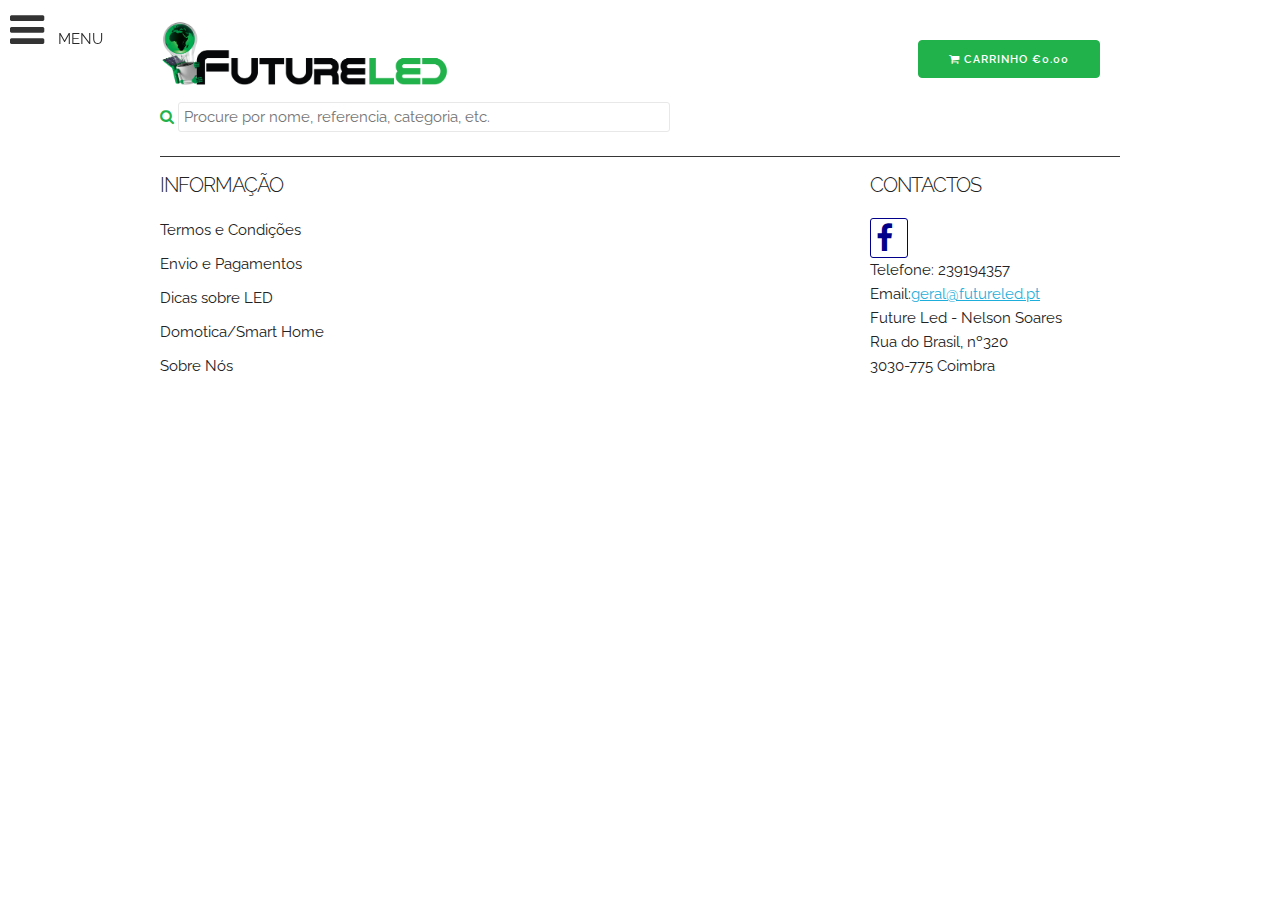
==== index.html @ 4a46cd56 "." ====
<!DOCTYPE html>
<html lang="en">
<head>

    <!-- Basic Page Needs
    –––––––––––––––––––––––––––––––––––––––––––––––––– -->
    <meta charset="utf-8">
    <title>simpleStore</title>
    <meta name="description" content="A clean, responsive storefront boilerplate with no database or backend">
    <meta name="author" content="">

    <!-- Mobile Specific Metas
    –––––––––––––––––––––––––––––––––––––––––––––––––– -->
    <meta name="viewport" content="width=device-width, initial-scale=1">

    <!-- FONT
    –––––––––––––––––––––––––––––––––––––––––––––––––– -->
    <link href="//fonts.googleapis.com/css?family=Raleway:400,300,600" rel="stylesheet" type="text/css">
	<link href="https://maxcdn.bootstrapcdn.com/font-awesome/4.4.0/css/font-awesome.min.css" rel="stylesheet">

    <!-- CSS
    –––––––––––––––––––––––––––––––––––––––––––––––––– -->
    <link rel="stylesheet" href="css/imports.min.css">
    <link rel="stylesheet" href="css/simpleStore.min.css">
    <link rel="stylesheet" href="css/style.css">

    <!-- Favicon
    –––––––––––––––––––––––––––––––––––––––––––––––––– -->
    <link rel="icon" type="image/png" href="images/favicon.png">
    <link href="https://fonts.googleapis.com/css?family=Raleway" rel="stylesheet"> 
</head>
<body>
    <div id="menu_but" class="menu-button">
        <span class="fa fa-bars"></span> MENU
    </div>
    <ul id="main_menu" class="main-menu">
  
    </ul>
    <!-- Primary Page Layout
    –––––––––––––––––––––––––––––––––––––––––––––––––– -->
    <div class="container simpleStore">
        <a class="brand" href="#"></a>
        <div class="row">
            <!--a class="logo" href="#"><span style="color:black">Future</span><span style="color:green;font-weight:bold">LED</span></a-->
            <a class="cart-but button button-primary u-pull-right simpleStore_viewCart">
                <i class="fa fa-shopping-cart"></i> Carrinho <span class="simpleCart_total"></span>
            </a>
        </div>
        <div class="searchbar row">
            <a class="search-but fa fa-search"></a><input id="search_input" placeholder="Procure por nome, referencia, categoria, etc."/>
        </div>
        <div id="no-result" class="no-result row">
            Não existem produtos correspondentes a pesquisa
        </div>
        <div class="transfer-checkout-container">
            <div id="transfer-checkout">
                <a href="#" class="close view_close">&times;</a>
         
            <label for="fullname" >Primeiro e último nome</label>
            <input type="text" id="fullname" name="fullname"/><br/>
            <label for="email" >Email</label>
            <input type="email" id="email" name="email"/><br/>
            <label for="phone" >Telefone</label>
            <input type="text" id="phone" name="phone"/><br/>
            <input type="checkbox" id="send_portes"/> <span>Receber em casa (5.00€)</span>
            <label for="nif" >Nif</label>
            <input type="text" id="nif" name="nif"/>
            <label for="nif" >Morada</label>
            <textarea id="morada" name="morada"/></textarea>

            
            <h2>Transferencia Bancaria</h2>
           <span>Para pagar por transferencia, por favor, efectua a mesma no valor de <b class="transfer-amount">0.00</b>€ Para IBAN PT50 00350185 0069 7720 7200 4 e clique "Concluir"</span><br/>
            <div class="row"><a href="javascript:;" id="finish_transf" class="button button-primary u-pull-right">Concluir <i class="fa fa-arrow-right"></i></a></div>
           
           
                        
        </div>
        </div>
        
        <div class="simpleStore_container"></div>
        <div class="simpleStore_cart_container"></div>
            <div class="footer row">
                <div class="footer-options">
                    <h3>INFORMAÇÃO</h3>
                    <ul>
                        <li>Termos e Condições</li>
                        <li>Envio e Pagamentos</li>
                        <li>Dicas sobre LED</li>
                        <li>Domotica/Smart Home</li>
                        <li>Sobre Nós</li>
                    </ul>
                </div>
                <div class="footer-contacts">
                    <h3>CONTACTOS</h3>
                    <a href="http://facebook.com/FutureLedPortugal" target="_blank" class="fa fa-facebook"></a><br/>
Telefone: 239194357<br/>
Email:<a href="mailto:geral@futureled.pt">geral@futureled.pt</a><br/>
Future Led - Nelson Soares<br/>
Rua do Brasil, nº320<br/>
3030-775 Coimbra<br/>
                </div>
    
</div>
    </div>

    <!-- Templates
    –––––––––––––––––––––––––––––––––––––––––––––––––– -->

    <!-- Products View -->
    <script id="products-template" type="x-template">
        <div class="column">
            <div class="simpleCart_shelfItem">
                <img src="" class="item_thumb"/>
                <div class="row">
                    <h5 class="item_name"></h5>
                    <div class="simpleStore_getDetail_container">
                        <span class="item_price"></span>€
                    </div>
                    <div class="simpleStore_getDetail_container">
                        <a class="button u-pull-right simpleStore_getDetail">Detalhes</a>
                        <a class="item_add button button-primary u-pull-right" href="javascript:;"><b class=" fa fa-shopping-cart"></b></a>
                    </div>
                    
                </div>
            </div>
        </div>
    </script>

    <!-- Product Detail View -->
    <script id="product-detail-template" type="x-template">
        <div class="simpleCart_shelfItem simpleStore_detailView">
            <a href="#" class="close view_close">&times;</a>

            <div class="row">
                <div class="four columns">
                    <img src="" class="item_thumb"/>
                </div>
                <div class="eight columns">
                    <h5 class="item_name"></h5>

                    <p class="item_description"></p>
                    <span class="item_price"></span>

                    <div class="qty">
                        <label>QTY</label>
                        <input type="number" value="1" min="1" step="1" class="item_Quantity">
                    </div>
                    <div class="simpleStore_options"></div>
                    <a class="item_add button u-pull-right" href="javascript:;">Adicionar ao Carrinho</a>
                </div>
            </div>
        </div>
    </script>

    <!-- Cart View -->
    <script id="cart-template" type="x-template">
        <div class="simpleStore_cart">
            <h2>Cart</h2>
            <a href="#" class="close">&times;</a>

            <div class="row">
                <div class="eight columns">
                    <div class="simpleCart_items"></div>
                    <a href="javascript:;" class="simpleCart_empty u-pull-left">Esvaziar o Carrinho <i class="fa fa-trash-o"></i></a>
                </div>
                <div class="four columns">
                    <div class="cart_info">
                        <div class="cart_info_item cart_itemcount">Itens:
                            <div class="simpleCart_quantity"></div>
                        </div>
                        <div class="cart_info_item cart_total"><b>Total:
                            <div class="simpleCart_grandTotal"></div>
                        </b></div>
                       
                        <a href="#checkout" class="choose_checkout button button-primary u-pull-right">Concluir <i class="fa fa-arrow-right"></i></a>
                    </div>
                </div>
            </div>
        </div>
    </script>

    <!-- Error View -->
    <script id="error-template" type="x-template">
        <div class="error">
            <b>Sorry, something went wrong :(</b>
			<p class="error_text"></p>
			<a href="#" class="close alert_close">&times;</a>
        </div>
    </script>
    

<!-- End Document
–––––––––––––––––––––––––––––––––––––––––––––––––– -->
</body>

<!-- Scripts
–––––––––––––––––––––––––––––––––––––––––––––––––– -->
<script
			  src="https://code.jquery.com/jquery-2.1.4.min.js"
			  integrity="sha256-8WqyJLuWKRBVhxXIL1jBDD7SDxU936oZkCnxQbWwJVw="
			  crossorigin="anonymous"></script>
<script src="js/simpleCart.js"></script>
<script src="js/simpleStore.js"></script>
<script src="js/gsheets.js"></script>
<script src="js/config.js"></script>
<script src="js/script.js"></script>

</html>
---- css/imports.min.css ----
/*! normalize.css v3.0.2 | MIT License | git.io/normalize */
html{font-family:sans-serif;-ms-text-size-adjust:100%;-webkit-text-size-adjust:100%}body{margin:0}article,aside,details,figcaption,figure,footer,header,hgroup,main,menu,nav,section,summary{display:block}audio,canvas,progress,video{display:inline-block;vertical-align:baseline}audio:not([controls]){display:none;height:0}[hidden],template{display:none}a{background-color:transparent}a:active,a:hover{outline:0}abbr[title]{border-bottom:1px dotted}b,strong{font-weight:700}dfn{font-style:italic}h1{font-size:2em;margin:.67em 0}mark{background:#ff0;color:#000}small{font-size:80%}sub,sup{font-size:75%;line-height:0;position:relative;vertical-align:baseline}sup{top:-.5em}sub{bottom:-.25em}img{border:0}svg:not(:root){overflow:hidden}figure{margin:1em 40px}hr{-moz-box-sizing:content-box;box-sizing:content-box;height:0}pre{overflow:auto}code,kbd,pre,samp{font-family:monospace,monospace;font-size:1em}button,input,optgroup,select,textarea{color:inherit;font:inherit;margin:0}button{overflow:visible}button,select{text-transform:none}button,html input[type=button],input[type=reset],input[type=submit]{-webkit-appearance:button;cursor:pointer}button[disabled],html input[disabled]{cursor:default}button::-moz-focus-inner,input::-moz-focus-inner{border:0;padding:0}input{line-height:normal}input[type=checkbox],input[type=radio]{box-sizing:border-box;padding:0}input[type=number]::-webkit-inner-spin-button,input[type=number]::-webkit-outer-spin-button{height:auto}input[type=search]{-webkit-appearance:textfield;-moz-box-sizing:content-box;-webkit-box-sizing:content-box;box-sizing:content-box}input[type=search]::-webkit-search-cancel-button,input[type=search]::-webkit-search-decoration{-webkit-appearance:none}fieldset{border:1px solid silver;margin:0 2px;padding:.35em .625em .75em}legend{border:0;padding:0}textarea{overflow:auto}optgroup{font-weight:700}table{border-collapse:collapse;border-spacing:0}td,th{padding:0}
/* Skeleton | Copyright 2014 Dave Gamache | (http://getskeleton.com) | MIT license | Version 2.0.4 */
.container{position:relative;width:100%;max-width:960px;margin:0 auto;padding:0 20px;box-sizing:border-box}.column,.columns{width:100%;float:left;box-sizing:border-box}@media (min-width:400px){.container{width:85%;padding:0}}@media (min-width:550px){.container{width:80%}.column,.columns{margin-left:4%}.column:first-child,.columns:first-child{margin-left:0}.one.column,.one.columns{width:4.66666666667%}.two.columns{width:13.3333333333%}.three.columns{width:22%}.four.columns{width:30.6666666667%}.five.columns{width:39.3333333333%}.six.columns{width:48%}.seven.columns{width:56.6666666667%}.eight.columns{width:65.3333333333%}.nine.columns{width:74%}.ten.columns{width:82.6666666667%}.eleven.columns{width:91.3333333333%}.twelve.columns{width:100%;margin-left:0}.one-third.column{width:30.6666666667%}.two-thirds.column{width:65.3333333333%}.one-half.column{width:48%}.offset-by-one.column,.offset-by-one.columns{margin-left:8.66666666667%}.offset-by-two.column,.offset-by-two.columns{margin-left:17.3333333333%}.offset-by-three.column,.offset-by-three.columns{margin-left:26%}.offset-by-four.column,.offset-by-four.columns{margin-left:34.6666666667%}.offset-by-five.column,.offset-by-five.columns{margin-left:43.3333333333%}.offset-by-six.column,.offset-by-six.columns{margin-left:52%}.offset-by-seven.column,.offset-by-seven.columns{margin-left:60.6666666667%}.offset-by-eight.column,.offset-by-eight.columns{margin-left:69.3333333333%}.offset-by-nine.column,.offset-by-nine.columns{margin-left:78%}.offset-by-ten.column,.offset-by-ten.columns{margin-left:86.6666666667%}.offset-by-eleven.column,.offset-by-eleven.columns{margin-left:95.3333333333%}.offset-by-one-third.column,.offset-by-one-third.columns{margin-left:34.6666666667%}.offset-by-two-thirds.column,.offset-by-two-thirds.columns{margin-left:69.3333333333%}.offset-by-one-half.column,.offset-by-one-half.columns{margin-left:52%}}html{font-size:62.5%}body{font-size:1.5em;line-height:1.6;font-weight:400;font-family:Raleway,HelveticaNeue,"Helvetica Neue",Helvetica,Arial,sans-serif;color:#222}h1,h2,h3,h4,h5,h6{margin-top:0;margin-bottom:2rem;font-weight:300}h1{font-size:4rem;line-height:1.2;letter-spacing:-.1rem}h2{font-size:3.6rem;line-height:1.25;letter-spacing:-.1rem}h3{font-size:3rem;line-height:1.3;letter-spacing:-.1rem}h4{font-size:2.4rem;line-height:1.35;letter-spacing:-.08rem}h5{font-size:1.8rem;line-height:1.5;letter-spacing:-.05rem}h6{font-size:1.5rem;line-height:1.6;letter-spacing:0}@media (min-width:550px){h1{font-size:5rem}h2{font-size:4.2rem}h3{font-size:3.6rem}h4{font-size:3rem}h5{font-size:2.4rem}h6{font-size:1.5rem}}p{margin-top:0}a{color:#1EAEDB}a:hover{color:#0FA0CE}.button,button,input[type=submit],input[type=reset],input[type=button]{display:inline-block;height:38px;padding:0 30px;color:#555;text-align:center;font-size:11px;font-weight:600;line-height:38px;letter-spacing:.1rem;text-transform:uppercase;text-decoration:none;white-space:nowrap;background-color:transparent;border-radius:4px;border:1px solid #bbb;cursor:pointer;box-sizing:border-box}.button:focus,.button:hover,button:focus,button:hover,input[type=submit]:focus,input[type=submit]:hover,input[type=reset]:focus,input[type=reset]:hover,input[type=button]:focus,input[type=button]:hover{color:#333;border-color:#888;outline:0}.button.button-primary,button.button-primary,input[type=submit].button-primary,input[type=reset].button-primary,input[type=button].button-primary{color:#FFF;background-color:#33C3F0;border-color:#33C3F0}.button.button-primary:focus,.button.button-primary:hover,button.button-primary:focus,button.button-primary:hover,input[type=submit].button-primary:focus,input[type=submit].button-primary:hover,input[type=reset].button-primary:focus,input[type=reset].button-primary:hover,input[type=button].button-primary:focus,input[type=button].button-primary:hover{color:#FFF;background-color:#1EAEDB;border-color:#1EAEDB}input[type=tel],input[type=url],input[type=password],input[type=email],input[type=number],input[type=search],input[type=text],select,textarea{height:38px;padding:6px 10px;background-color:#fff;border:1px solid #D1D1D1;border-radius:4px;box-shadow:none;box-sizing:border-box}input[type=tel],input[type=url],input[type=password],input[type=email],input[type=number],input[type=search],input[type=text],textarea{-webkit-appearance:none;-moz-appearance:none;appearance:none}textarea{min-height:65px;padding-top:6px;padding-bottom:6px}input[type=tel]:focus,input[type=url]:focus,input[type=password]:focus,input[type=email]:focus,input[type=number]:focus,input[type=search]:focus,input[type=text]:focus,select:focus,textarea:focus{border:1px solid #33C3F0;outline:0}label,legend{display:block;margin-bottom:.5rem;font-weight:600}fieldset{padding:0;border-width:0}input[type=checkbox],input[type=radio]{display:inline}label>.label-body{display:inline-block;margin-left:.5rem;font-weight:400}ul{list-style:circle inside}ol{list-style:decimal inside}ol,ul{padding-left:0;margin-top:0}ol ol,ol ul,ul ol,ul ul{margin:1.5rem 0 1.5rem 3rem;font-size:90%}li{margin-bottom:1rem}code{padding:.2rem .5rem;margin:0 .2rem;font-size:90%;white-space:nowrap;background:#F1F1F1;border:1px solid #E1E1E1;border-radius:4px}pre>code{display:block;padding:1rem 1.5rem;white-space:pre}td,th{padding:12px 15px;text-align:left;border-bottom:1px solid #E1E1E1}td:first-child,th:first-child{padding-left:0}td:last-child,th:last-child{padding-right:0}.button,button{margin-bottom:1rem}fieldset,input,select,textarea{margin-bottom:1.5rem}blockquote,dl,figure,form,ol,p,pre,table,ul{margin-bottom:2.5rem}.u-full-width{width:100%;box-sizing:border-box}.u-max-full-width{max-width:100%;box-sizing:border-box}.u-pull-right{float:right}.u-pull-left{float:left}hr{margin-top:3rem;margin-bottom:3.5rem;border-width:0;border-top:1px solid #E1E1E1}.container:after,.row:after,.u-cf{content:"";display:table;clear:both}
---- css/simpleStore.min.css ----
/* simplestore | Copyright 2015 Chris Diana (https://github.com/cdmedia/simplestore) | MIT license | v1.5 */
.brand,select{display:block;float:left}.brand,a.hover,a.simpleCart_empty{text-decoration:none}select{margin-right:10px}.simpleStore{margin-top:20px}.brand{color:#000}.brand:hover{color:#777}.brand img{max-height:50px}.simpleCart_shelfItem{border:1px solid #EFEFEF;padding:25px 18px 10px;margin:15px 0}.headerRow,.itemRow{border-bottom:1px solid #E1E1E1}.simpleCart_items{display:table;border-collapse:collapse;width:100%;min-height:20px;margin-bottom:50px}.simpleCart_items div:first-child{width:100%}.simpleCart_decrement,.simpleCart_increment{font-size:18px;line-height:5px;text-decoration:none}.cart_total,.item_price{font-size:20px}.simpleCart_shelfItem label{display:block;float:left;line-height:40px;margin-right:10px}.detail_thumb,.item_thumb{height:150px;display:block;margin:0 auto;padding-bottom:10px}.item_Quantity{display:inline-block;width:50px}.item_price{font-weight:700;line-height:22px}.item_description{margin-top:1rem;margin-bottom:1.5rem}.headerRow{display:table-row;font-weight:700}.headerRow div{display:table-cell;padding:10px}.itemRow.odd{background:#FAFAFA}.itemRow{display:table-row}.itemRow:last-child{border-bottom:0 solid #fff}.itemRow div{display:table-cell;padding:10px}.itemRow .item-quantity{text-align:center}.cart_info{position:absolute;bottom:0;right:0;margin:22px;text-align:right}.simpleStore_cart,.simpleStore_detailView{position:relative;border:1px solid #EFEFEF}.cart_info div{display:inline}.cart_info_item{display:block!important}.simpleStore_getDetail_container{display:block;float:left;width:50%;padding:5px 0}.simpleStore_detailView{margin:15px 0}.simpleStore_detailView.simpleCart_shelfItem{padding:26px 18px 8px}.simpleStore_detailView .item_add{margin:0}.simpleStore_detailView .item_name{margin-bottom:1rem}.simpleStore_detailView .item_price{display:block;margin-bottom:1.5rem}.hidden,.simpleStore_cart_container{display:none}.simpleStore_cart{padding:22px;min-height:230px;margin:15px 0}a.simpleCart_empty{color:#CDCDCD;text-transform:uppercase;font-size:14px}a.simpleCart_empty:hover{color:#777}.simpleCart_checkout{margin:12px 0 0}.loader{display:inline-block;font-size:60px;line-height:50px;color:#ddd;margin:120px auto;width:100%;height:50px;text-align:center;vertical-align:bottom}a.back,a.close{position:absolute;margin:0;line-height:0;padding:0;text-decoration:none}a.back{top:10px;left:18px;font-size:34px;color:#CDCDCD}a.back:hover{color:#777}a.close{top:18px;right:14px;font-size:32px;color:#CDCDCD;font-family:Garamond,"Apple Garamond"}a.close:hover{color:#777}.chevron::before{border-style:solid;border-width:.1em .1em 0 0;content:'';display:inline-block;height:.45em;position:relative;top:.15em;vertical-align:top;width:.45em;left:.25em;transform:rotate(-135deg)}.error{background:#FFE5E5;padding:15px;border-radius:5px;position:relative;margin-bottom:10px}p.error_text{margin-bottom:0}@media (max-width:920px){.simpleStore_getDetail_container{width:100%}.simpleCart_shelfItem{position:relative}.simpleCart_shelfItem .item_name{font-size:1.8rem}.simpleStore_getDetail{position:inherit;display:block;width:100%;margin:0}}@media (max-width:620px){.simpleStore_detailView .item_thumb{margin-bottom:10px;display:block;width:100%;height:auto}.simpleStore_detailView .item_add{position:inherit;display:block;width:100%}.cart_info{position:inherit;margin:0;padding-top:15px;text-align:left;border-top:1px solid #E1E1E1}.simpleCart_checkout{width:100%}.simpleCart_items{font-size:12px}.item-decrement,.item-increment,.item-total{display:none!important}}
---- css/style.css ----
.brand img {
    max-height: 71px;
}
.cart-but{
    margin:20px;
}
.menu-button{
    position:fixed;
    left:0;
    top:0;
    z-index:99;
    color: #282828;
}
.menu-button span{
    font-size:40px;
    padding:10px;
    cursor: pointer;
}
.menu-button span:hover{
    color:#333333;
}
.menu-button.opened, .menu-button.opened span{
    color:white;
}
.main-menu{
    background: #282828;
    padding-top:60px;
    font-weight: bold;
    position: fixed;
    z-index:98;
    width:174px;
    height:100vh;
    overflow-y:auto;
    top:0;
    left:-174px;
    transition: left 0.2s ease-in;
    color:white;
}
.main-menu li{
    list-style-type: none;
    margin-bottom: 1px;
    background: #333333;
    padding:6px;
    cursor:pointer;
}
.main-menu.opened{
    left:0;
}
@media (min-width: 1306px){
    .main-menu{
        left:0;
    }
    .menu-button, .menu-button span, .menu-button span:hover{
        color:white;
    }
} 
#main_menu > li > ul, #main_menu > li > ul > li > ul{
    display: none;
    margin: 1.5rem 0 1.5rem 1rem;
}

#main_menu > li.opened > ul, #main_menu > li > ul > li.opened > ul{
    display:block;
}

.simpleCart_items {
    margin-bottom: 204px; 
}
.footer div.footer-contacts{
    width:250px;
    float:right;
}
.footer{
    border-top:1px solid #363636;
    margin-top:20px;
    padding-top:15px;
}
.footer div h3{
    font-size:20px;
    padding:0px 0px;
}
.footer div.footer-options ul li{
    list-style-type: none;
}
.footer div.footer-options{
width:250px;
    float:left;
}

.footer div a.fa-facebook{
    text-decoration: none;
    color:darkblue;
    font-size:30px;
    display: inline-block;
    padding: 4px 14px 4px 5px;
    border-radius: 3px;
    border:1px solid darkblue;
}
.transfer-checkout-container{
    display:none;
}

.button.button-primary, button.button-primary, input.button-primary[type="submit"], input.button-primary[type="reset"], input.button-primary[type="button"] {

    color: #FFF;
    background-color: #22B24C;
    border-color: #22B24C;

}
.button.button-primary:hover, button.button-primary:hover, .button.button-primary:focus, input.button-primary[type="submit"]:hover, input.button-primary[type="reset"]:hover, input.button-primary[type="button"]:hover {

    color: #FFF;
    background-color: #03A94D;
    border-color: #03A94D;

}
.button.button-primary:focus{
    background-color: #22B24C;
}
.searchbar input{
    width: 50%;
padding: 5px;
margin: 4px;
border-radius: 3px;
border: 1px solid #e8e8e8;
transition: width 0.1S;
}
.searchbar input:focus{
    border-color: #03A94D;
    width:95%;
}
.search-but{
    color: #22B24C;
    cursor:pointer;
}
.search-but:hover{
    color: #03A94D;
}
.no-result{
    display:none;
    text-align: center;
    padding:20px;
}
.transfer-checkout-container > div{
        position: relative;
}
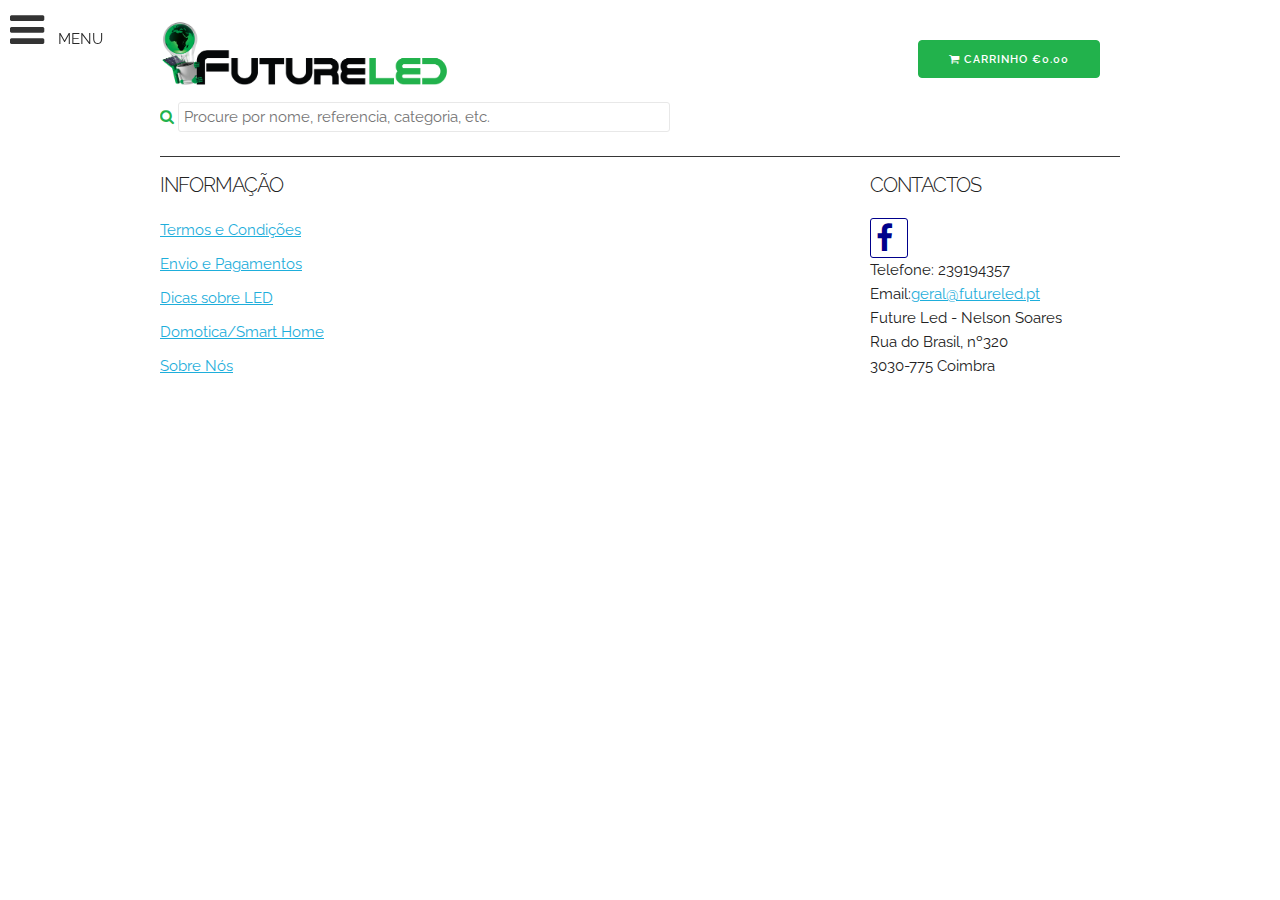
==== commit 81a121f8: "." ====
--- a/index.html
+++ b/index.html
@@ -84,11 +84,11 @@
                 <div class="footer-options">
                     <h3>INFORMAÇÃO</h3>
                     <ul>
-                        <li>Termos e Condições</li>
-                        <li>Envio e Pagamentos</li>
-                        <li>Dicas sobre LED</li>
-                        <li>Domotica/Smart Home</li>
-                        <li>Sobre Nós</li>
+                        <li><a href="in_dev.html" target="_blank">Termos e Condições</a></li>
+                        <li><a href="in_dev.html" target="_blank">Envio e Pagamentos</a></li>
+                        <li><a href="in_dev.html" target="_blank">Dicas sobre LED</a></li>
+                        <li><a href="in_dev.html" target="_blank">Domotica/Smart Home</a></li>
+                        <li><a href="in_dev.html" target="_blank">Sobre Nós</a></li>
                     </ul>
                 </div>
                 <div class="footer-contacts">
--- a/css/style.css
+++ b/css/style.css
@@ -46,6 +46,12 @@
 }
 .main-menu.opened{
     left:0;
+}
+.transfer-checkout-container input, transfer-checkout-container textarea{
+    width:50%;
+}
+.transfer-checkout-container input[type="checkbox"]{
+    width:40px;
 }
 @media (min-width: 1306px){
     .main-menu{
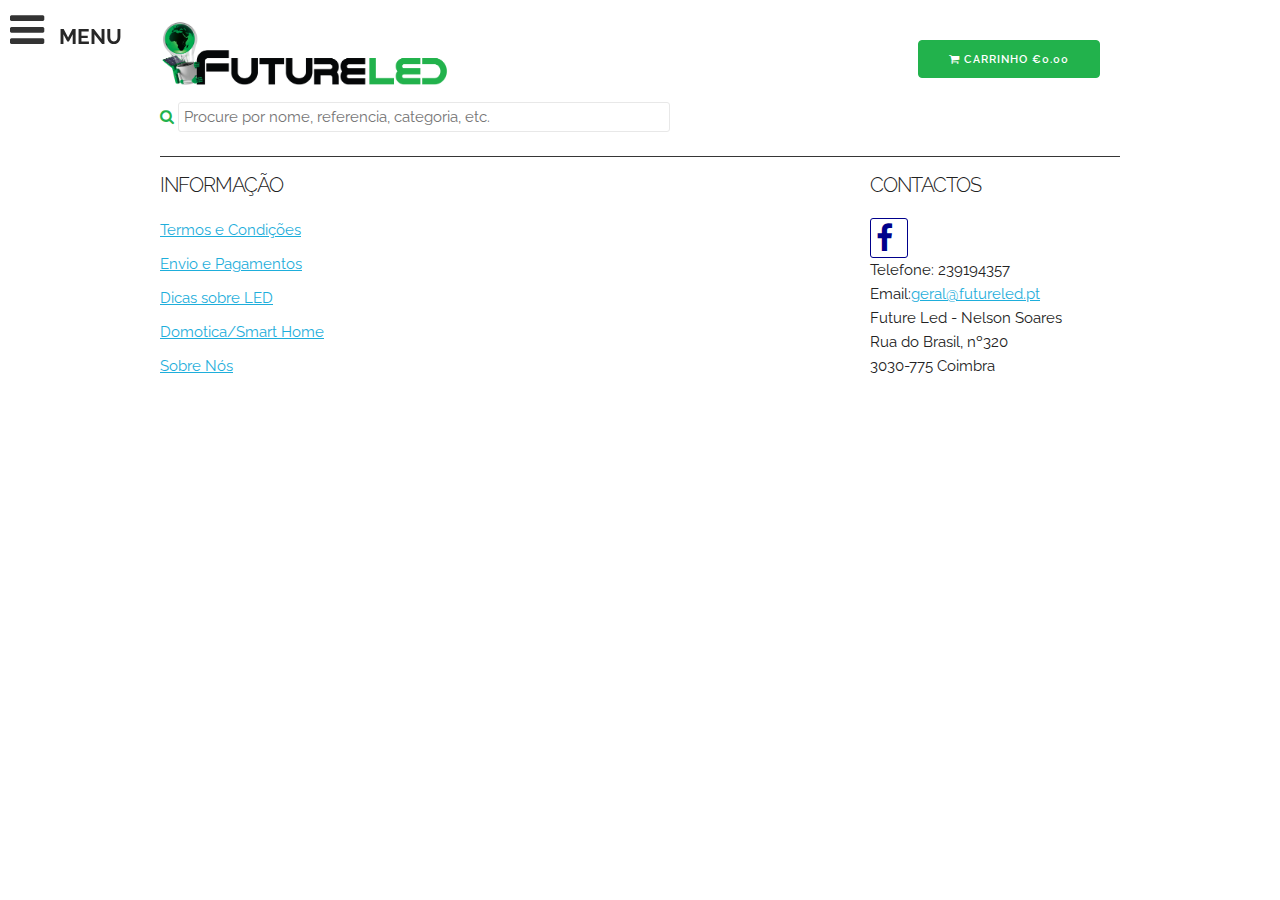
==== commit e121106d: "." ====
--- a/index.html
+++ b/index.html
@@ -39,7 +39,7 @@
     <!-- Primary Page Layout
     –––––––––––––––––––––––––––––––––––––––––––––––––– -->
     <div class="container simpleStore">
-        <a class="brand" href="#"></a>
+        <a class="brand" href="javascript: location.href= '';"></a>
         <div class="row">
             <!--a class="logo" href="#"><span style="color:black">Future</span><span style="color:green;font-weight:bold">LED</span></a-->
             <a class="cart-but button button-primary u-pull-right simpleStore_viewCart">
@@ -140,10 +140,10 @@
                     <h5 class="item_name"></h5>
 
                     <p class="item_description"></p>
-                    <span class="item_price"></span>
+                    <span class="item_price"></span>€
 
                     <div class="qty">
-                        <label>QTY</label>
+                        <label>Qtd</label>
                         <input type="number" value="1" min="1" step="1" class="item_Quantity">
                     </div>
                     <div class="simpleStore_options"></div>
@@ -156,7 +156,7 @@
     <!-- Cart View -->
     <script id="cart-template" type="x-template">
         <div class="simpleStore_cart">
-            <h2>Cart</h2>
+            <h2>Carrinho</h2>
             <a href="#" class="close">&times;</a>
 
             <div class="row">
--- a/css/style.css
+++ b/css/style.css
@@ -11,17 +11,24 @@
     top:0;
     z-index:99;
     color: #282828;
+    font-size: 21px;
+    font-weight: bold;
+    width:154px;
 }
 .menu-button span{
     font-size:40px;
     padding:10px;
     cursor: pointer;
 }
+*:focus {
+    outline: none;
+}
 .menu-button span:hover{
     color:#333333;
 }
 .menu-button.opened, .menu-button.opened span{
     color:white;
+        background: #282828;
 }
 .main-menu{
     background: #282828;
@@ -59,6 +66,7 @@
     }
     .menu-button, .menu-button span, .menu-button span:hover{
         color:white;
+        background: #282828;
     }
 } 
 #main_menu > li > ul, #main_menu > li > ul > li > ul{
@@ -151,3 +159,7 @@
 .transfer-checkout-container > div{
         position: relative;
 }
+
+.simpleStore_detailView .item_price {
+    display: inline-block;
+}
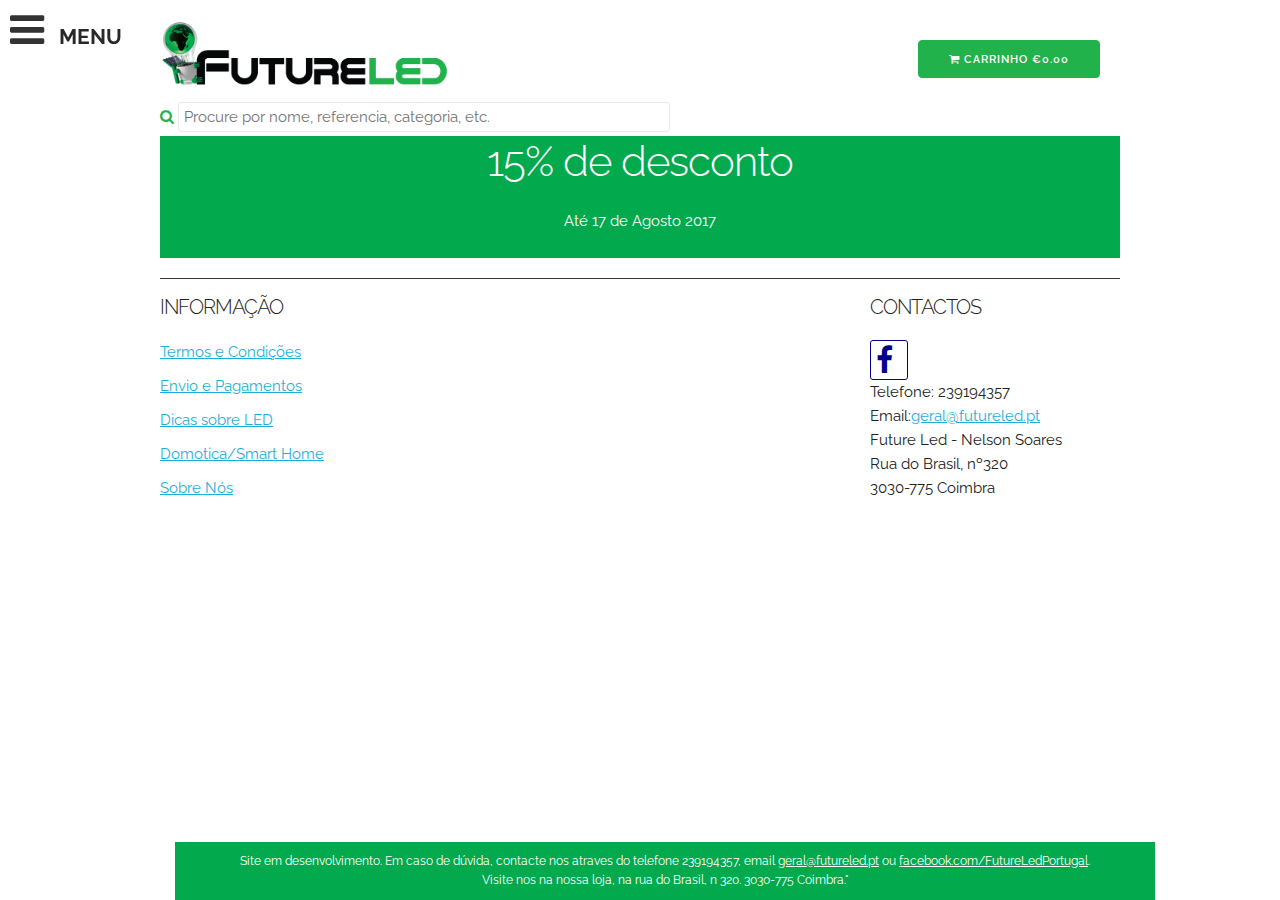
==== commit 37be77d0: "." ====
--- a/index.html
+++ b/index.html
@@ -36,6 +36,7 @@
     <ul id="main_menu" class="main-menu">
   
     </ul>
+    <div class="admin-msg">Site em desenvolvimento. Em caso de dúvida, contacte nos atraves do telefone 239194357, email <a href="mailto:geral@futureled.pt">geral@futureled.pt</a> ou <a href="http://facebook.com/FutureLedPortugal">facebook.com/FutureLedPortugal</a>.<br/> Visite nos na nossa loja, na rua do Brasil, n 320. 3030-775 Coimbra."</div>
     <!-- Primary Page Layout
     –––––––––––––––––––––––––––––––––––––––––––––––––– -->
     <div class="container simpleStore">
@@ -48,6 +49,10 @@
         </div>
         <div class="searchbar row">
             <a class="search-but fa fa-search"></a><input id="search_input" placeholder="Procure por nome, referencia, categoria, etc."/>
+        </div>
+        <div class="row" style="background: #03A94D;color: white;text-align: center;">
+            <h2>15% de desconto</h2>
+            <p>Até 17 de Agosto 2017</p>
         </div>
         <div id="no-result" class="no-result row">
             Não existem produtos correspondentes a pesquisa
@@ -62,7 +67,8 @@
             <input type="email" id="email" name="email"/><br/>
             <label for="phone" >Telefone</label>
             <input type="text" id="phone" name="phone"/><br/>
-            <input type="checkbox" id="send_portes"/> <span>Receber em casa (5.00€)</span>
+            <input type="radio" checked class="radio-ship" name="shipping" value="0"/> <span>Levantar na loja em Coimbra (0.00€)</span><br/>
+            <input type="radio" class="radio-ship" name="shipping" value="5"/> <span>Receber em casa (5.00€)</span>
             <label for="nif" >Nif</label>
             <input type="text" id="nif" name="nif"/>
             <label for="nif" >Morada</label>
@@ -70,7 +76,8 @@
 
             
             <h2>Transferencia Bancaria</h2>
-           <span>Para pagar por transferencia, por favor, efectua a mesma no valor de <b class="transfer-amount">0.00</b>€ Para IBAN PT50 00350185 0069 7720 7200 4 e clique "Concluir"</span><br/>
+           <span>Para pagar por transferencia, por favor, efectua a mesma no valor de <b class="transfer-amount">0.00</b>€<br/>
+            Para IBAN PT50 00350185 0069 7720 7200 4 e clique "Concluir"</span><br/>
             <div class="row"><a href="javascript:;" id="finish_transf" class="button button-primary u-pull-right">Concluir <i class="fa fa-arrow-right"></i></a></div>
            
            
--- a/css/style.css
+++ b/css/style.css
@@ -57,7 +57,7 @@
 .transfer-checkout-container input, transfer-checkout-container textarea{
     width:50%;
 }
-.transfer-checkout-container input[type="checkbox"]{
+.transfer-checkout-container input[type="radio"]{
     width:40px;
 }
 @media (min-width: 1306px){
@@ -163,3 +163,19 @@
 .simpleStore_detailView .item_price {
     display: inline-block;
 }
+.admin-msg a, .admin-msg a:visited{
+    color:white;
+}
+.admin-msg{
+    width:960px;
+    left:50%;
+    margin-left: -465px;
+    text-align: center;
+    background: #03A94D;
+    color:white;
+    position: fixed;
+    bottom: 0;
+    padding:10px;
+    font-size:12px;
+    z-index:99999;
+}
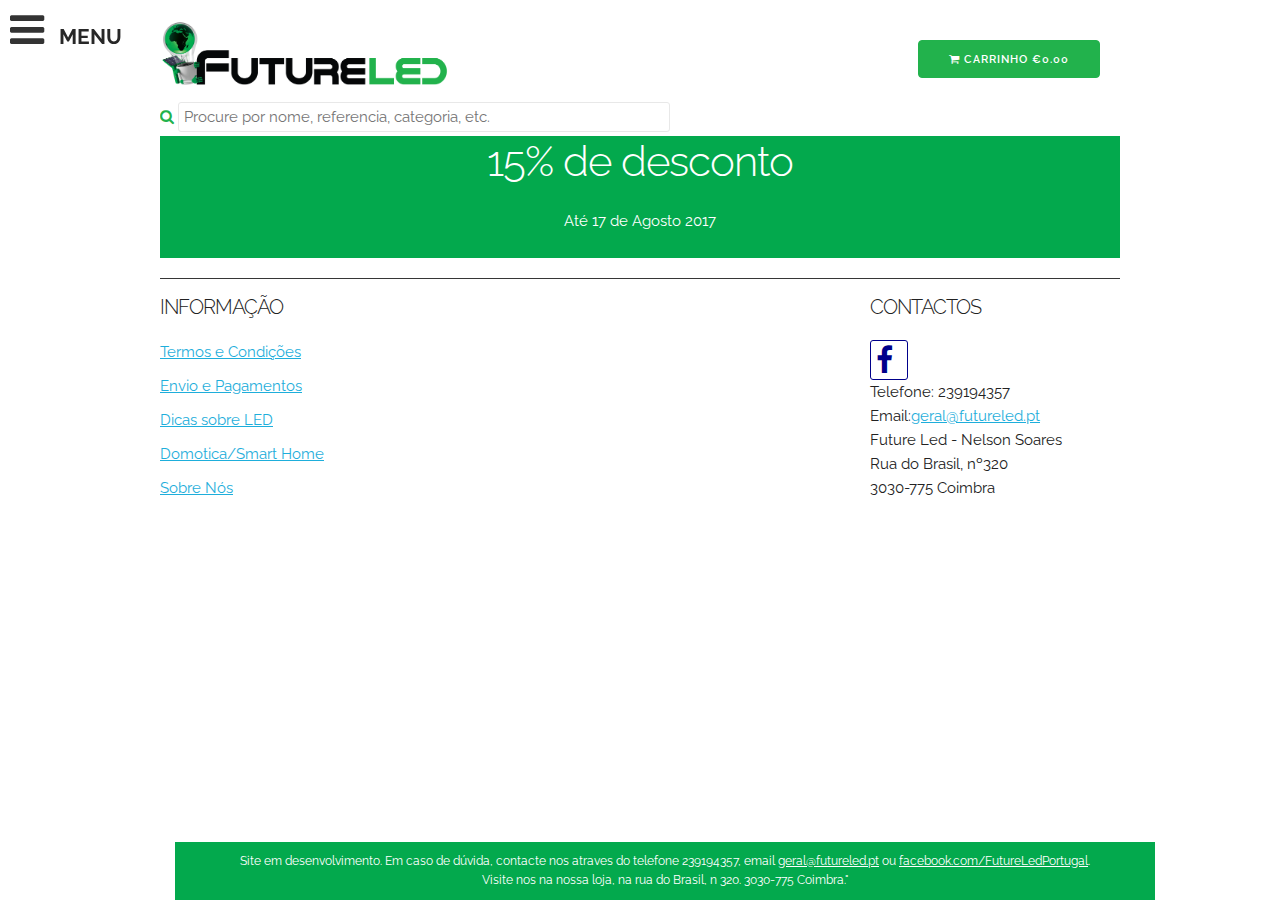
==== commit 221aa123: "ю" ====
--- a/index.html
+++ b/index.html
@@ -72,7 +72,9 @@
             <label for="nif" >Nif</label>
             <input type="text" id="nif" name="nif"/>
             <label for="nif" >Morada</label>
-            <textarea id="morada" name="morada"/></textarea>
+            <textarea id="morada" name="morada"></textarea>
+            <label for="nif" >Código Postal</label>
+            <input type="text" id="c_post_1" class="zipcode" maxlength="4" name="cpost1"/> - <input maxlength="3" class="zipcode2" type="text" id="c_post_2" name="cpost2"/>
 
             
             <h2>Transferencia Bancaria</h2>
--- a/css/style.css
+++ b/css/style.css
@@ -89,6 +89,7 @@
     border-top:1px solid #363636;
     margin-top:20px;
     padding-top:15px;
+    margin-bottom: 60px;
 }
 .footer div h3{
     font-size:20px;
@@ -179,3 +180,38 @@
     font-size:12px;
     z-index:99999;
 }
+.simpleStore_getDetail_container .button{
+    padding:0 9px;
+}
+@media (max-width: 920px){
+    .simpleStore_getDetail_container {
+    width: 50%;
+}
+}
+
+
+@media (max-width: 920px){
+.simpleStore_getDetail {
+    position: inherit;
+    display: block;
+    width: 70%;
+    margin: 0;
+}
+}
+@media (max-width: 960px){
+.admin-msg {
+    width:100%;
+    margin:auto;
+    left:0;
+}
+}
+.main-menu li.opened > span{
+    background:#03A94D
+}
+.transfer-checkout-container input.zipcode{
+    width:70px;
+}
+.transfer-checkout-container input.zipcode2{
+    width:50px;
+}
+
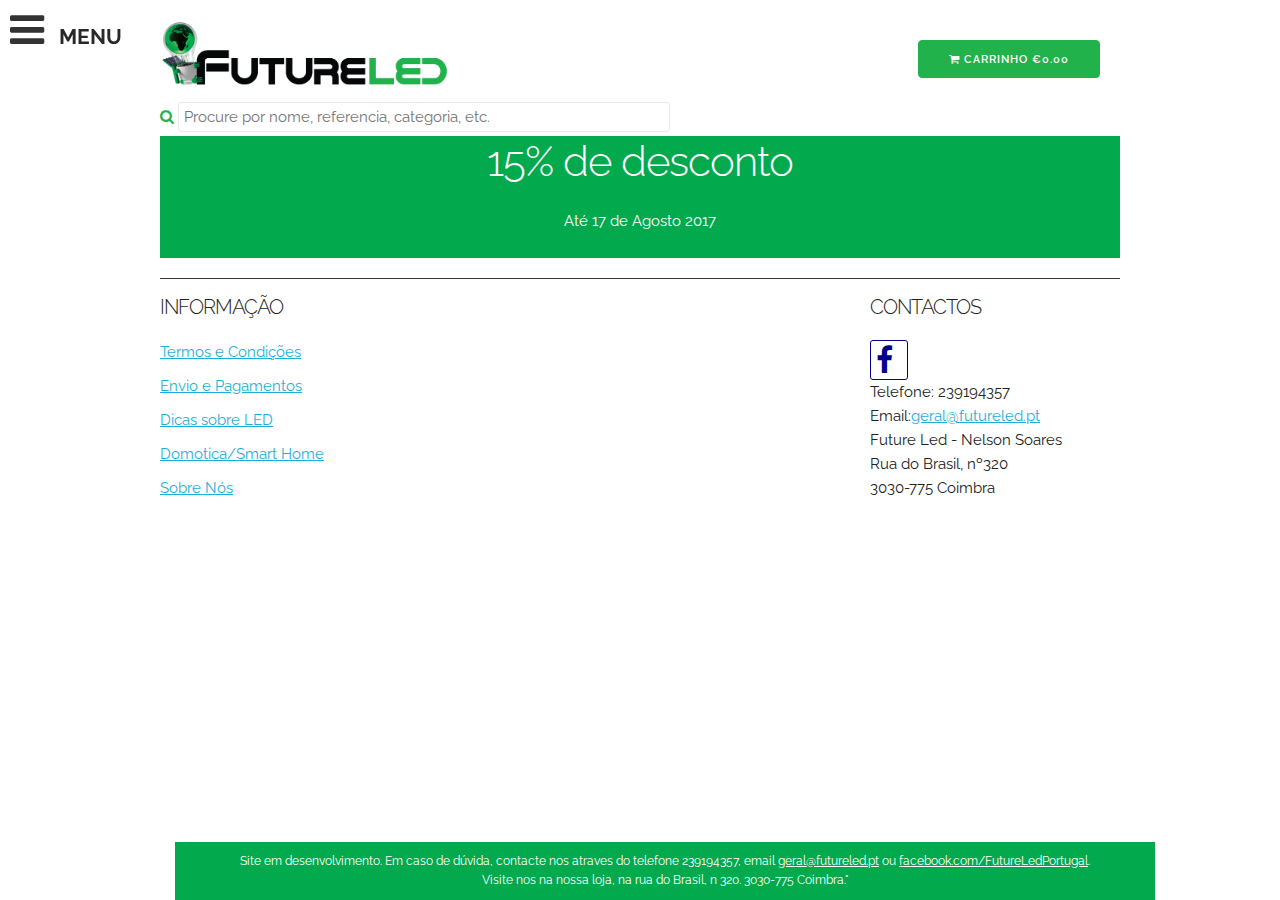
==== commit bcbd998b: "iban" ====
--- a/index.html
+++ b/index.html
@@ -79,7 +79,7 @@
             
             <h2>Transferencia Bancaria</h2>
            <span>Para pagar por transferencia, por favor, efectua a mesma no valor de <b class="transfer-amount">0.00</b>€<br/>
-            Para IBAN PT50 00350185 0069 7720 7200 4 e clique "Concluir"</span><br/>
+            Para IBAN <b>PT50 0035 0185 0069 7720 7300 4</b> e clique "Concluir"</span><br/>
             <div class="row"><a href="javascript:;" id="finish_transf" class="button button-primary u-pull-right">Concluir <i class="fa fa-arrow-right"></i></a></div>
            
            
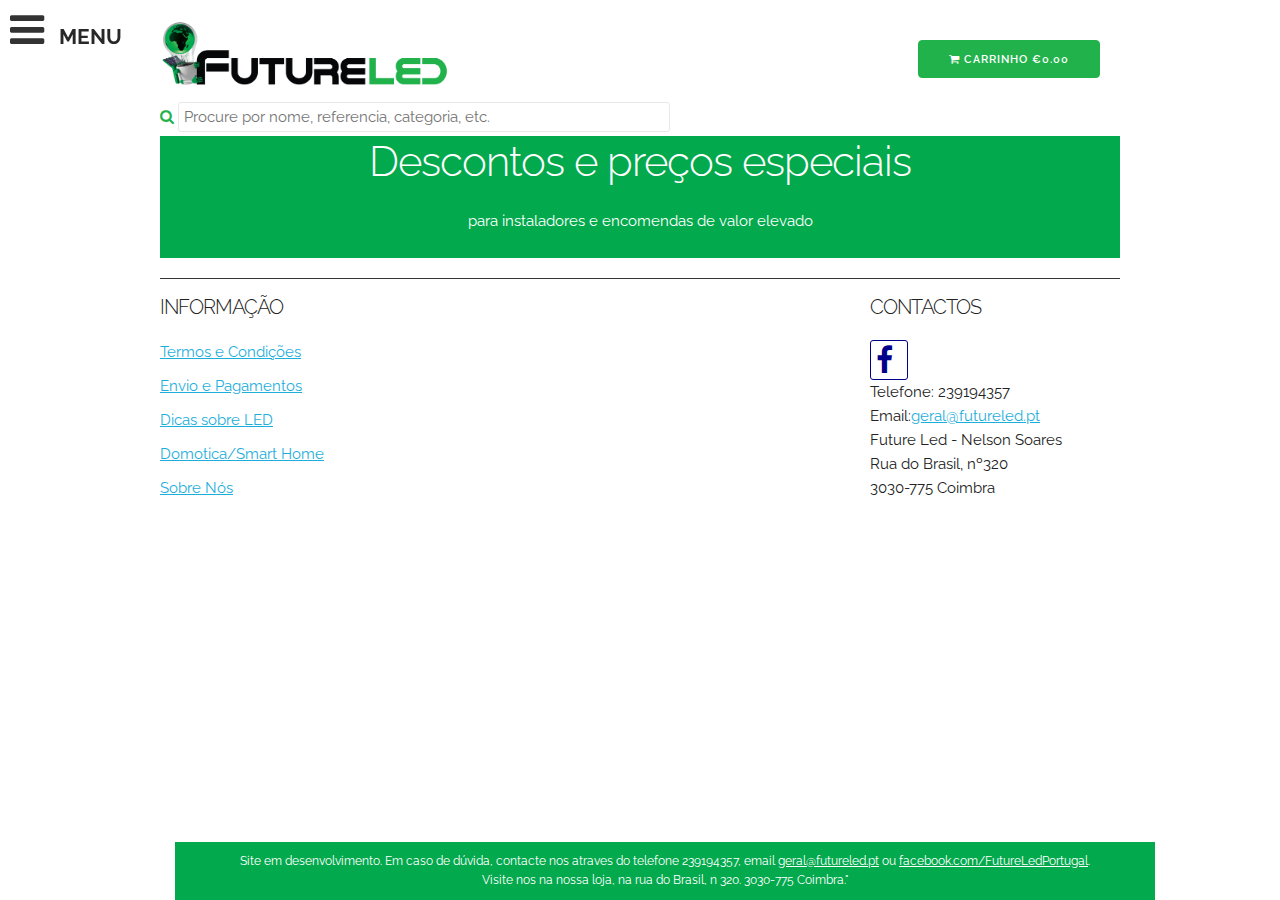
==== commit 3adb591c: "- fixed info icon - fixed missing cats - changed promotional banner" ====
--- a/index.html
+++ b/index.html
@@ -51,8 +51,8 @@
             <a class="search-but fa fa-search"></a><input id="search_input" placeholder="Procure por nome, referencia, categoria, etc."/>
         </div>
         <div class="row" style="background: #03A94D;color: white;text-align: center;">
-            <h2>15% de desconto</h2>
-            <p>Até 17 de Agosto 2017</p>
+            <h2>Descontos e preços especiais</h2>
+            <p>para instaladores e encomendas de valor elevado</p>
         </div>
         <div id="no-result" class="no-result row">
             Não existem produtos correspondentes a pesquisa
@@ -127,7 +127,7 @@
                         <span class="item_price"></span>€
                     </div>
                     <div class="simpleStore_getDetail_container">
-                        <a class="button u-pull-right simpleStore_getDetail">Detalhes</a>
+                        <a class="fa fa-info-circle button u-pull-right simpleStore_getDetail"></a>
                         <a class="item_add button button-primary u-pull-right" href="javascript:;"><b class=" fa fa-shopping-cart"></b></a>
                     </div>
                     
--- a/css/style.css
+++ b/css/style.css
@@ -183,13 +183,14 @@
 .simpleStore_getDetail_container .button{
     padding:0 9px;
 }
+/*
 @media (max-width: 920px){
     .simpleStore_getDetail_container {
     width: 50%;
 }
-}
-
-
+}*/
+
+/*
 @media (max-width: 920px){
 .simpleStore_getDetail {
     position: inherit;
@@ -197,7 +198,7 @@
     width: 70%;
     margin: 0;
 }
-}
+}*/
 @media (max-width: 960px){
 .admin-msg {
     width:100%;
@@ -215,3 +216,18 @@
     width:50px;
 }
 
+@media (max-width: 920px){
+    .simpleStore_getDetail {
+    position: inherit;
+    display: block;
+    width: initial;
+    margin: 0;
+    
+}
+.brand{
+    margin-top: 50px;
+}
+
+}
+
+
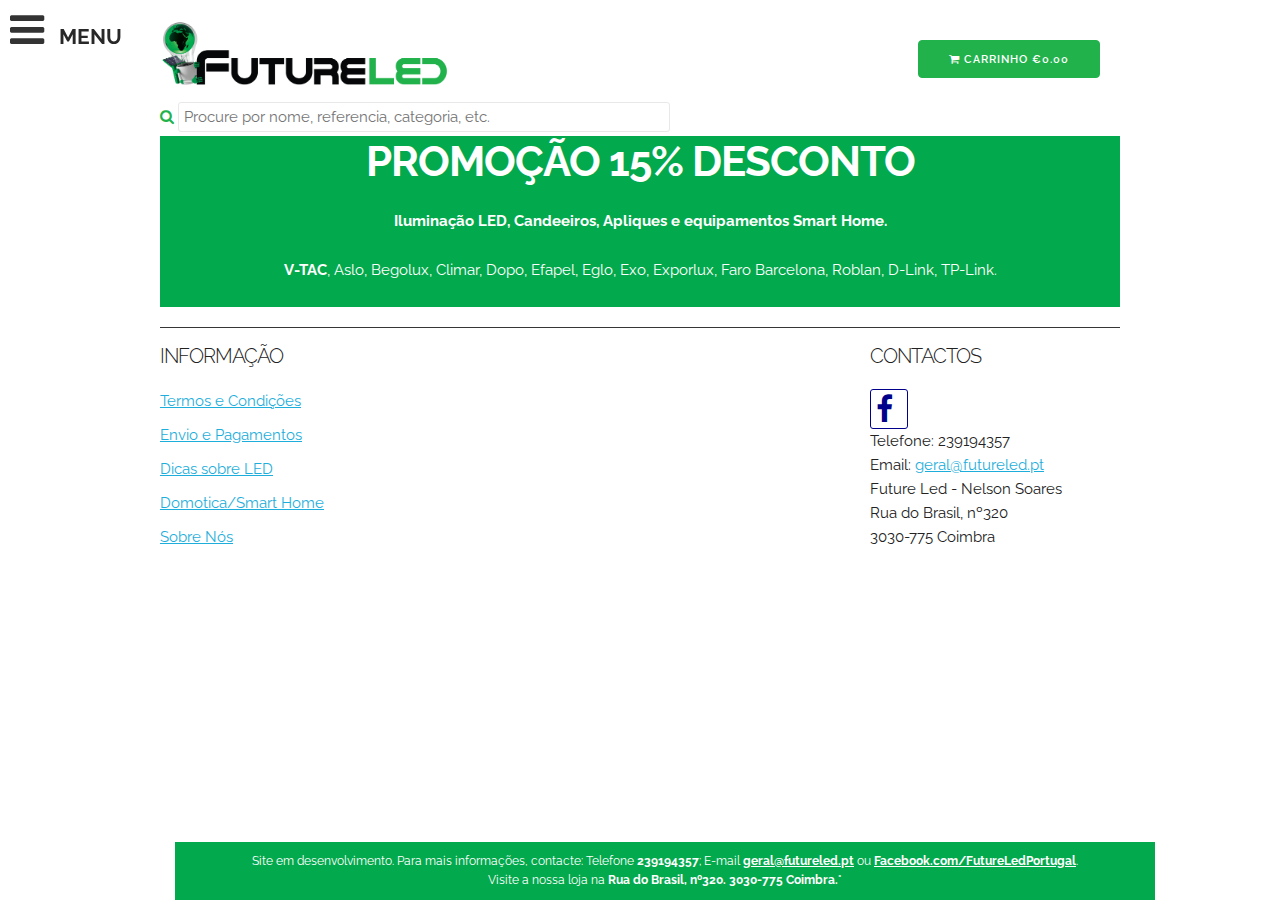
==== commit e3832dfa: "." ====
--- a/index.html
+++ b/index.html
@@ -5,8 +5,8 @@
     <!-- Basic Page Needs
     –––––––––––––––––––––––––––––––––––––––––––––––––– -->
     <meta charset="utf-8">
-    <title>simpleStore</title>
-    <meta name="description" content="A clean, responsive storefront boilerplate with no database or backend">
+    <title>Future LED</title>
+    <meta name="description" content="Iluminação Led, domótica, etc.">
     <meta name="author" content="">
 
     <!-- Mobile Specific Metas
@@ -36,7 +36,7 @@
     <ul id="main_menu" class="main-menu">
   
     </ul>
-    <div class="admin-msg">Site em desenvolvimento. Em caso de dúvida, contacte nos atraves do telefone 239194357, email <a href="mailto:geral@futureled.pt">geral@futureled.pt</a> ou <a href="http://facebook.com/FutureLedPortugal">facebook.com/FutureLedPortugal</a>.<br/> Visite nos na nossa loja, na rua do Brasil, n 320. 3030-775 Coimbra."</div>
+    <div class="admin-msg">Site em desenvolvimento. Para mais informações, contacte: Telefone <b>239194357</b>; E-mail <b><a href="mailto:geral@futureled.pt">geral@futureled.pt</a></b> ou <b><a href="http://facebook.com/FutureLedPortugal">Facebook.com/FutureLedPortugal</a></b>.<br/> Visite a nossa loja na <b>Rua do Brasil, nº320. 3030-775 Coimbra.</b>"</div>
     <!-- Primary Page Layout
     –––––––––––––––––––––––––––––––––––––––––––––––––– -->
     <div class="container simpleStore">
@@ -51,35 +51,40 @@
             <a class="search-but fa fa-search"></a><input id="search_input" placeholder="Procure por nome, referencia, categoria, etc."/>
         </div>
         <div class="row" style="background: #03A94D;color: white;text-align: center;">
-            <h2>Descontos e preços especiais</h2>
-            <p>para instaladores e encomendas de valor elevado</p>
+            <h2 style="font-weight: bold;">PROMOÇÃO 15% DESCONTO</h2>
+            <p style="font-weight: bold;">Iluminação LED, Candeeiros, Apliques e equipamentos Smart Home.</p>
+            <p><b>V-TAC</b>, Aslo, Begolux, Climar, Dopo, Efapel, Eglo, Exo, Exporlux, Faro Barcelona, Roblan, D-Link, TP-Link.</p>
         </div>
         <div id="no-result" class="no-result row">
-            Não existem produtos correspondentes a pesquisa
+            Não existem produtos correspondentes a pesquisa.
         </div>
         <div class="transfer-checkout-container">
             <div id="transfer-checkout">
                 <a href="#" class="close view_close">&times;</a>
-         
-            <label for="fullname" >Primeiro e último nome</label>
+            <p> </p>
+            <h2><b>Dados de Faturação</b></h2>
+            <label for="fullname" >Primeiro e último Nome</label>
             <input type="text" id="fullname" name="fullname"/><br/>
             <label for="email" >Email</label>
             <input type="email" id="email" name="email"/><br/>
             <label for="phone" >Telefone</label>
             <input type="text" id="phone" name="phone"/><br/>
-            <input type="radio" checked class="radio-ship" name="shipping" value="0"/> <span>Levantar na loja em Coimbra (0.00€)</span><br/>
-            <input type="radio" class="radio-ship" name="shipping" value="5"/> <span>Receber em casa (5.00€)</span>
-            <label for="nif" >Nif</label>
+            <label for="nif" >NIF</label>
             <input type="text" id="nif" name="nif"/>
             <label for="nif" >Morada</label>
             <textarea id="morada" name="morada"></textarea>
             <label for="nif" >Código Postal</label>
             <input type="text" id="c_post_1" class="zipcode" maxlength="4" name="cpost1"/> - <input maxlength="3" class="zipcode2" type="text" id="c_post_2" name="cpost2"/>
-
-            
-            <h2>Transferencia Bancaria</h2>
-           <span>Para pagar por transferencia, por favor, efectua a mesma no valor de <b class="transfer-amount">0.00</b>€<br/>
-            Para IBAN <b>PT50 0035 0185 0069 7720 7300 4</b> e clique "Concluir"</span><br/>
+            <p> </p>
+            <h2><b>Portes de envio</b></h2>
+            <input type="radio" checked class="radio-ship" name="shipping" value="0"/> <span>Levantar na loja em Coimbra (0.00€)</span><br/>
+            <input type="radio" class="radio-ship" name="shipping" value="5"/> <span>Receber em casa (5.00€)</span>
+
+            <p> </p>
+            <h2><b>Pagamento</b></h2>
+           <span>Pagamento por transferência bancária. <br/>
+            Receberá um email com a confirmação da sua encomenda e o NIB para efetuar a transferência bancária.<br/>
+            <h5><b>Total: <b class="transfer-amount">0.00</b>€</b>.</h5></span><br/>
             <div class="row"><a href="javascript:;" id="finish_transf" class="button button-primary u-pull-right">Concluir <i class="fa fa-arrow-right"></i></a></div>
            
            
@@ -104,7 +109,7 @@
                     <h3>CONTACTOS</h3>
                     <a href="http://facebook.com/FutureLedPortugal" target="_blank" class="fa fa-facebook"></a><br/>
 Telefone: 239194357<br/>
-Email:<a href="mailto:geral@futureled.pt">geral@futureled.pt</a><br/>
+Email: <a href="mailto:geral@futureled.pt">geral@futureled.pt</a><br/>
 Future Led - Nelson Soares<br/>
 Rua do Brasil, nº320<br/>
 3030-775 Coimbra<br/>
@@ -165,7 +170,7 @@
     <!-- Cart View -->
     <script id="cart-template" type="x-template">
         <div class="simpleStore_cart">
-            <h2>Carrinho</h2>
+            <h2><b>Carrinho</b></h2>
             <a href="#" class="close">&times;</a>
 
             <div class="row">
